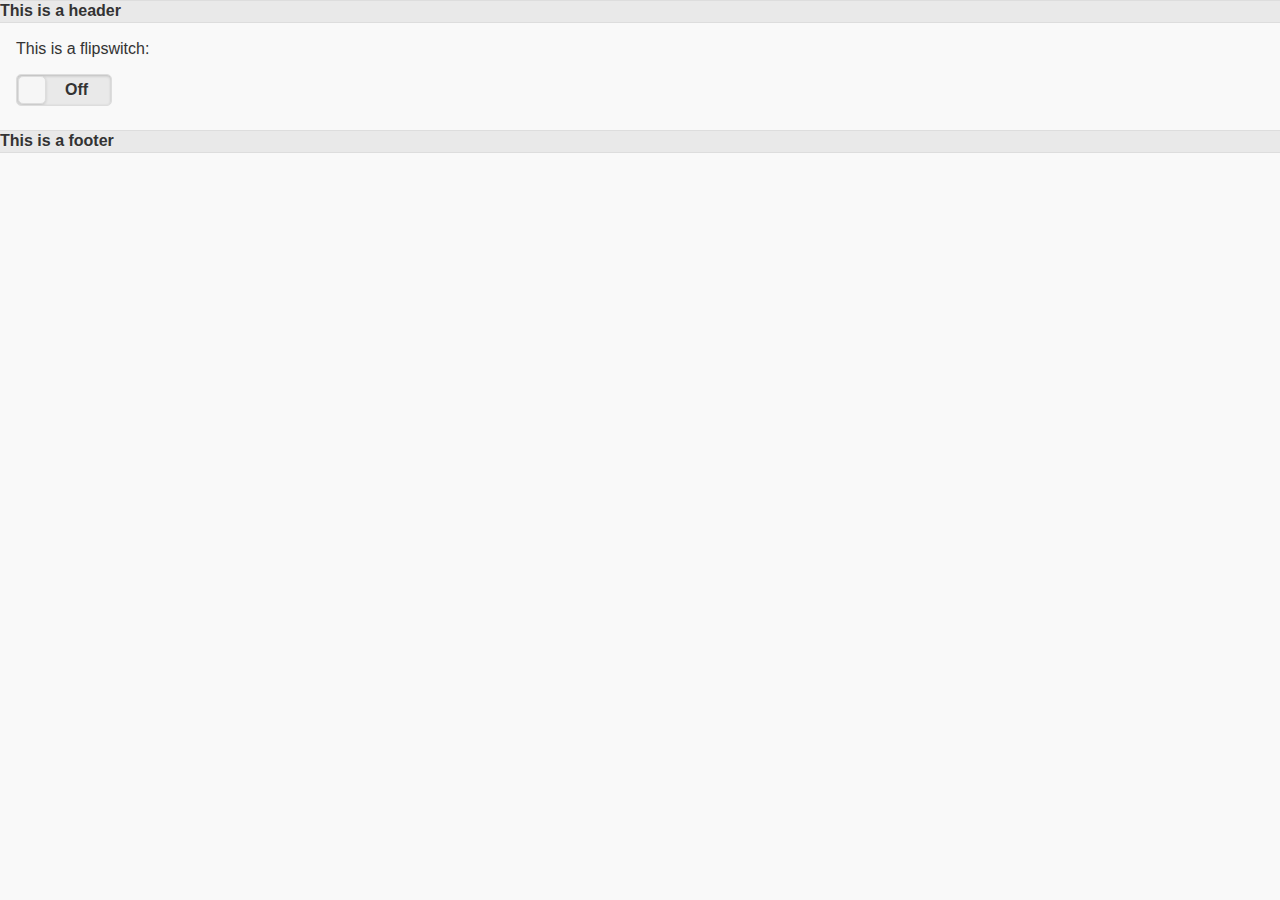
==== web开发/实验5/index.html @ aa29f0a6 "rename folders" ====
<!DOCTYPE html>
<html lang="en">

<head>
	<meta charset="UTF-8">
	<meta name="viewport" content="width=device-width, initial-scale=1.0">
	<title>实验五</title>

	<link rel="stylesheet" href="./scripts/jquery.mobile-1.4.5/jquery.mobile-1.4.5.min.css">
	<script src="./scripts/jquery.js"></script>
	<script src="./scripts/jquery.mobile-1.4.5/jquery.mobile-1.4.5.min.js"></script>

	<script>
		window.onload = () => {
			$("#my-flip").flipswitch({
				classes: {
					"ui-flipswitch": "highlight"
				}
			});
		}
	</script>
</head>

<body>
	<div data-role="page">
		<div data-role="header">This is a header</div>
		<div role="main" class="ui-content">
			<label for="my-flip">This is a flipswitch:</label>
			<input id="my-flip" type="checkbox" data-role="flipswitch">
		</div>
		<div data-role="footer">This is a footer</div>
	</div>
</body>

</html>
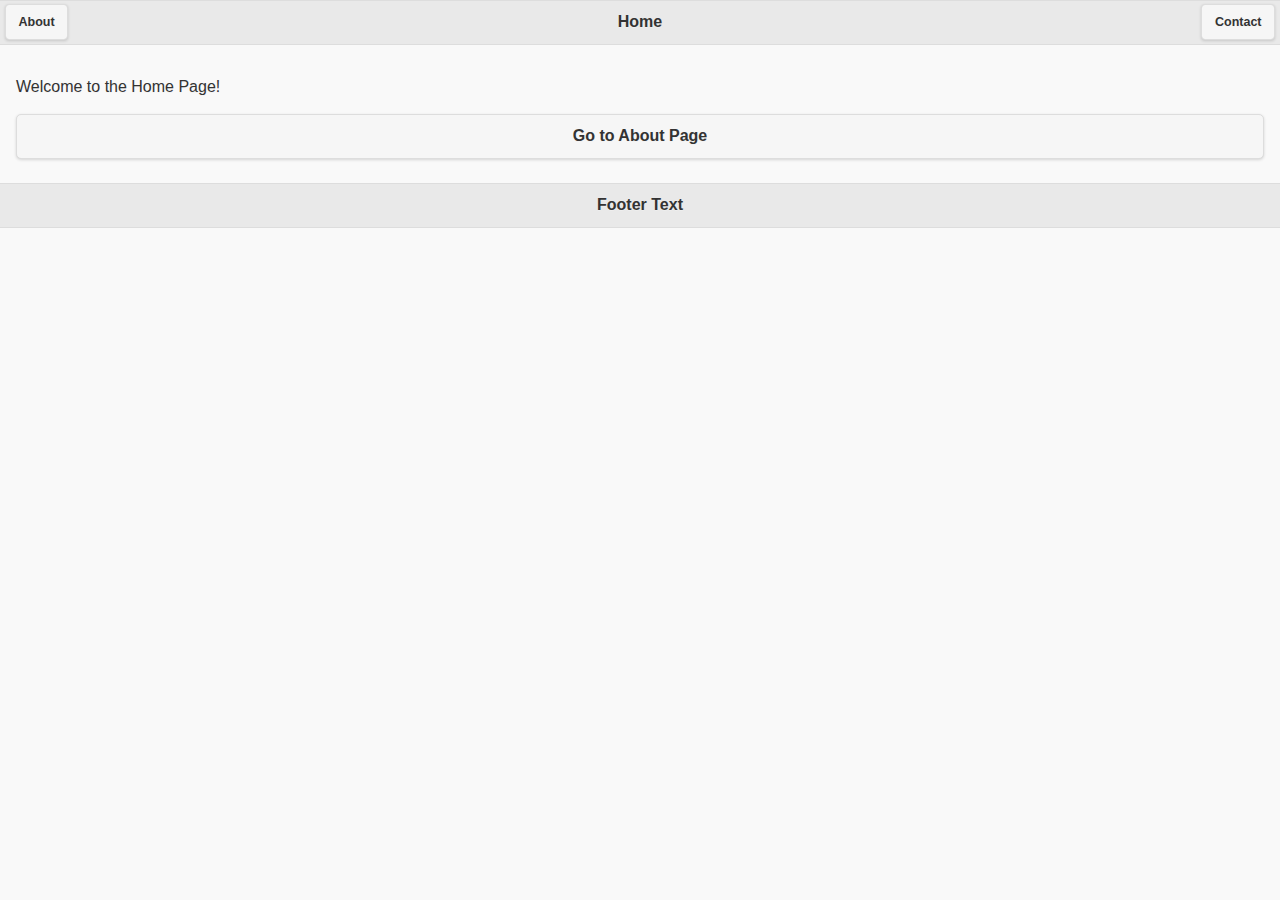
==== commit aaff4aab: "web开发: Add 实验5" ====
--- a/web开发/实验5/index.html
+++ b/web开发/实验5/index.html
@@ -9,27 +9,71 @@
 	<link rel="stylesheet" href="./scripts/jquery.mobile-1.4.5/jquery.mobile-1.4.5.min.css">
 	<script src="./scripts/jquery.js"></script>
 	<script src="./scripts/jquery.mobile-1.4.5/jquery.mobile-1.4.5.min.js"></script>
-
-	<script>
-		window.onload = () => {
-			$("#my-flip").flipswitch({
-				classes: {
-					"ui-flipswitch": "highlight"
-				}
-			});
-		}
-	</script>
 </head>
 
 <body>
-	<div data-role="page">
-		<div data-role="header">This is a header</div>
-		<div role="main" class="ui-content">
-			<label for="my-flip">This is a flipswitch:</label>
-			<input id="my-flip" type="checkbox" data-role="flipswitch">
+	<!-- Home Page -->
+	<div data-role="page" id="home">
+		<div data-role="header">
+			<h1>Home</h1>
+			<a href="#about" data-role="button">About</a>
+			<a href="#contact" data-role="button">Contact</a>
 		</div>
-		<div data-role="footer">This is a footer</div>
+		<div data-role="main" class="ui-content">
+			<p>Welcome to the Home Page!</p>
+			<a href="#about" data-role="button">Go to About Page</a>
+		</div>
+		<div data-role="footer">
+			<h1>Footer Text</h1>
+		</div>
 	</div>
+
+	<!-- About Page -->
+	<div data-role="page" id="about">
+		<div data-role="header">
+			<h1>About</h1>
+			<a href="#home" data-role="button">Home</a>
+			<a href="#contact" data-role="button">Contact</a>
+		</div>
+		<div data-role="main" class="ui-content">
+			<p>Welcome to the About Page!</p>
+			<a href="#home" data-role="button">Go to Home Page</a>
+		</div>
+		<div data-role="footer">
+			<h1>Footer Text</h1>
+		</div>
+	</div>
+
+	<!-- Contact Page -->
+	<div data-role="page" id="contact">
+		<div data-role="header">
+			<h1>Contact</h1>
+			<a href="#home" data-role="button">Home</a>
+			<a href="#about" data-role="button">About</a>
+		</div>
+		<div data-role="main" class="ui-content">
+			<p>Welcome to the Contact Page!</p>
+			<a href="#home" data-role="button">Go to Home Page</a>
+		</div>
+		<div data-role="footer">
+			<h1>Footer Text</h1>
+		</div>
+	</div>
+
+	<!-- jQuery Mobile Event Handling -->
+	<script>
+		$(document).on("pagecreate", (event) => {
+			console.log("Page created: " + event.target.id);
+		});
+
+		$(document).on("pageshow", (event) => {
+			console.log("Page shown: " + event.target.id);
+		});
+
+		$(document).on("pagehide", (event) => {
+			console.log("Page hidden: " + event.target.id);
+		});
+	</script>
 </body>
 
 </html>
